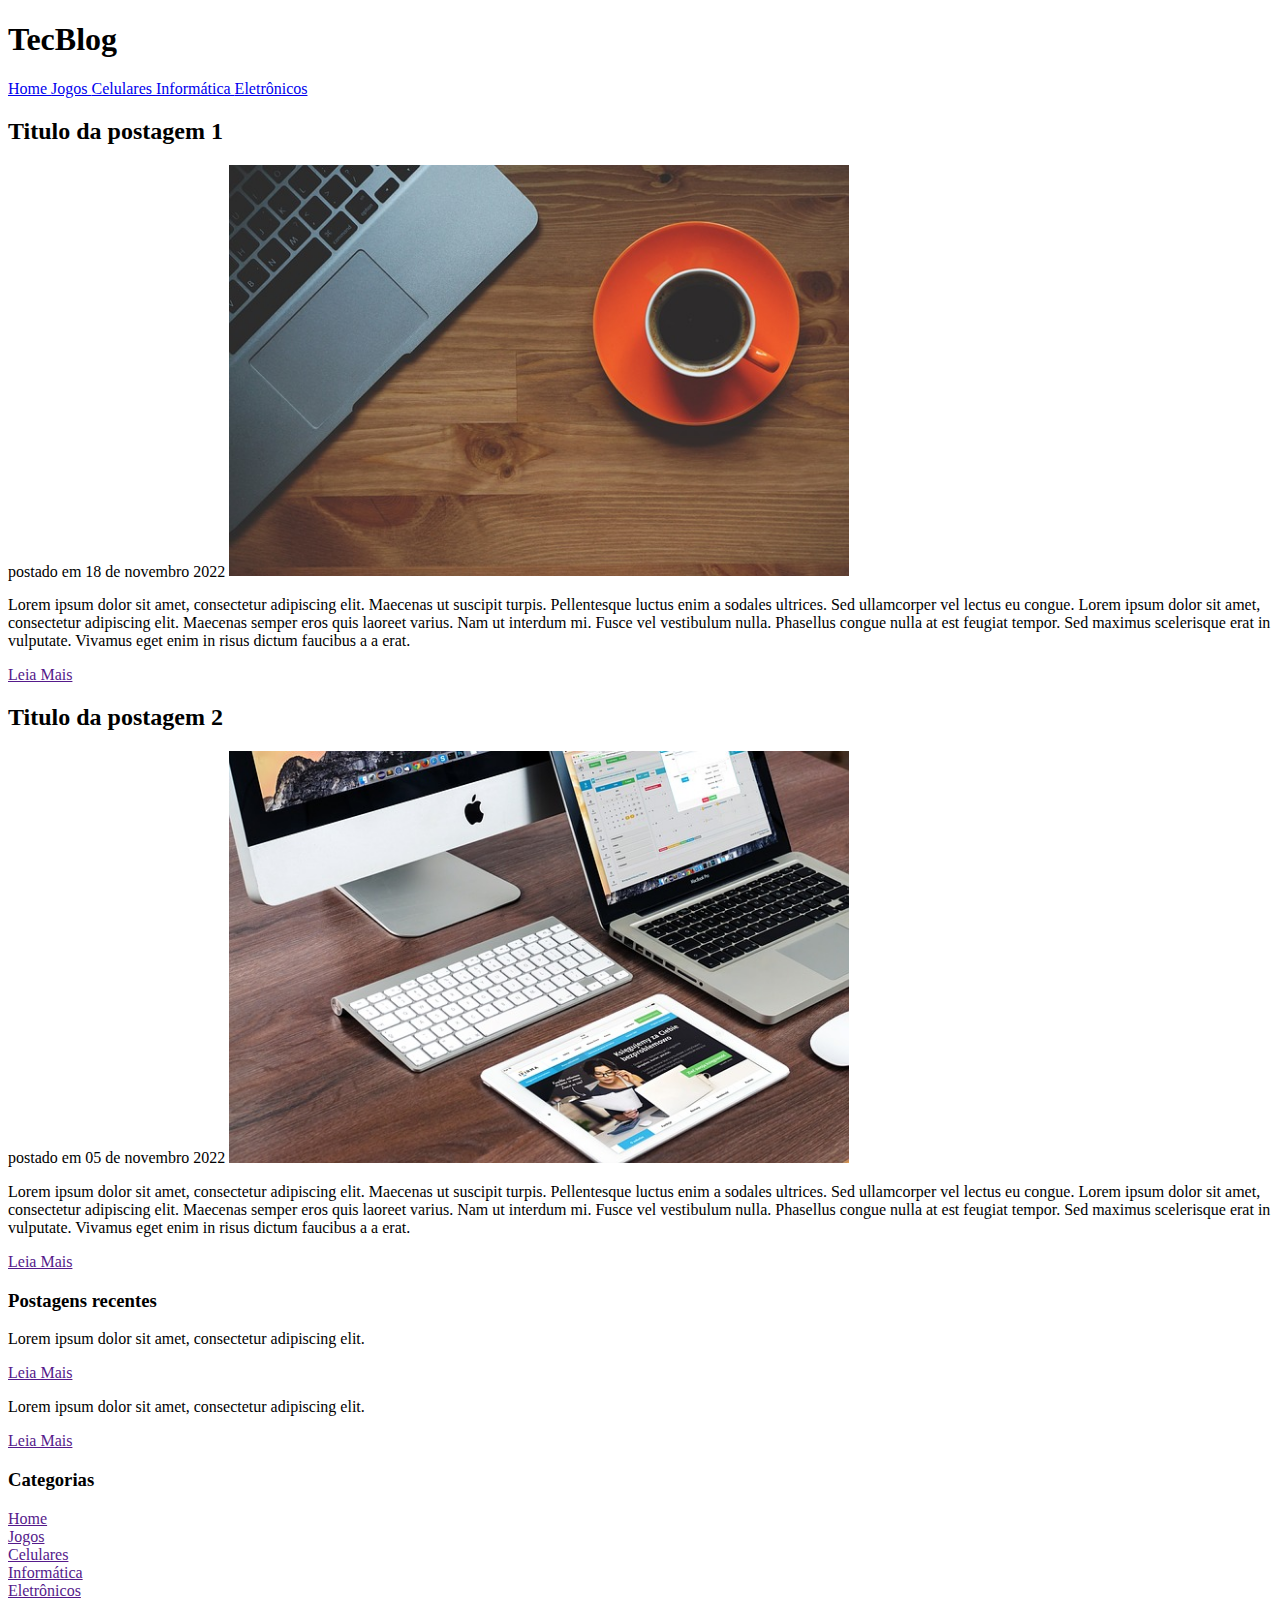
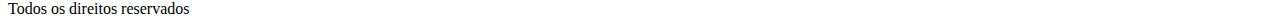
==== index.html @ 4d099c0a "first version" ====
<!DOCTYPE html>
<html>
	<head>
		<meta charset="utf-8">
		<title>TecBlog - O seu Blog de tecnologia</title>

		<link rel="stylesheet" type="text/css" href="css/estilo.css">
	</head>
	<body>
		<div id="area-cabecalho">

			<div id="area-logo">
				<h1>Tec<span class="branco">Blog</span></h1>	
			</div>
			<div id="area-menu">
				<a href="index.html"> Home </a>
				<a href="jogos.html"> Jogos </a>
				<a href="celulares.html"> Celulares </a>
				<a href="informatica.html"> Informática </a>
				<a href="eletronicos.html"> Eletrônicos </a>
			</div>
			
		</div>

		<div id="area-principal"> <!-- Abertura Area princpal -->
			
			<div id="area-postagens"><!-- Abertura da area de postagem -->
				
				<!-- Abertura Postagem -->
				<div class="postagem">
					<h2> Titulo da postagem 1</h1>
					<span class="data-postagem"> postado em 18 de novembro 2022 </span>
					<img width="620px" src="imagens/imagem1.jpg">
					<p>
						Lorem ipsum dolor sit amet, consectetur adipiscing elit. Maecenas ut suscipit turpis. Pellentesque luctus enim a sodales ultrices. Sed ullamcorper vel lectus eu congue. Lorem ipsum dolor sit amet, consectetur adipiscing elit. Maecenas semper eros quis laoreet varius. Nam ut interdum mi. Fusce vel vestibulum nulla. Phasellus congue nulla at est feugiat tempor. Sed maximus scelerisque erat in vulputate. Vivamus eget enim in risus dictum faucibus a a erat.
					</p>
					<a href="">Leia Mais </a>	
				</div><!--// Fechamento Postagem -->

				<!-- Abertura Postagem -->
				<div class="postagem">
					<h2> Titulo da postagem 2</h2>
					<span class="data-postagem"> postado em 05 de novembro 2022 </span>
					<img width="620px" src="imagens/imagem2.jpg">
					<p >
						Lorem ipsum dolor sit amet, consectetur adipiscing elit. Maecenas ut suscipit turpis. Pellentesque luctus enim a sodales ultrices. Sed ullamcorper vel lectus eu congue. Lorem ipsum dolor sit amet, consectetur adipiscing elit. Maecenas semper eros quis laoreet varius. Nam ut interdum mi. Fusce vel vestibulum nulla. Phasellus congue nulla at est feugiat tempor. Sed maximus scelerisque erat in vulputate. Vivamus eget enim in risus dictum faucibus a a erat.
					</p>
					<a href="">Leia Mais </a>	
				</div><!--// Fechamento Postagem -->

			</div> <!-- Fechamento da area de Postagem -->

			<div id="area-lateral"><!-- Começo area lateral-->

				<div class="conteudo-lateral">
					<h3>Postagens recentes</h3>
					<div class="postagem-lateral">
						<p >
							Lorem ipsum dolor sit amet, consectetur adipiscing elit. 
						</p>
						<a href="">Leia Mais </a>	
					</div>
					<div class="postagem-lateral" style="border-bottom: none;">
						<p >
							Lorem ipsum dolor sit amet, consectetur adipiscing elit. 
						</p>
						<a href="">Leia Mais</a>
					</div>
				</div><!--// Fim area lateral-->

				
				<div class="conteudo-lateral">
					<h3>Categorias</h3>
					<a href=""> Home </a><br>
					<a href=""> Jogos </a><br>
					<a href=""> Celulares </a><br>
					<a href=""> Informática </a><br>
					<a href=""> Eletrônicos </a><br>
				</div>

			</div><!--// Fim area lateral-->

			<div id="rodape">
				Todos os direitos reservados
			</div>

		</div><!--// Fim Area princpal -->
	</body>
</html>
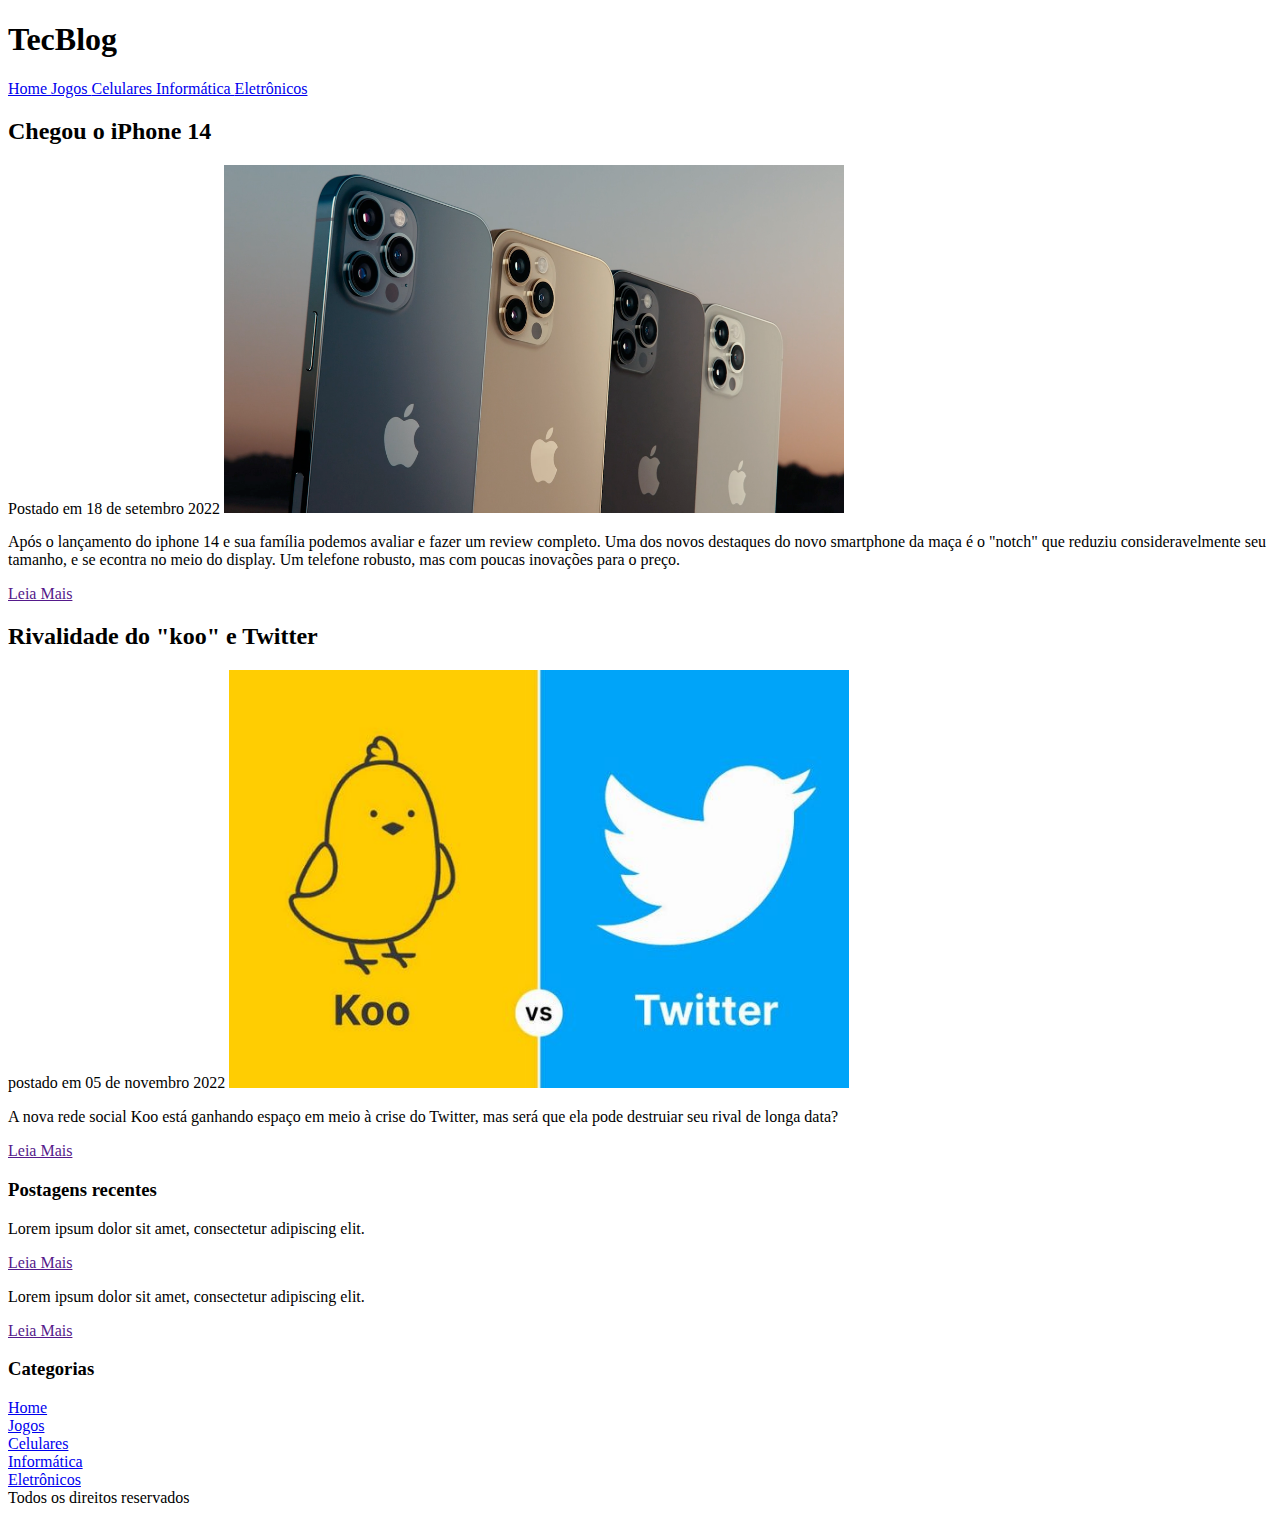
==== commit b0621483: "correcao-area-lateral" ====
--- a/index.html
+++ b/index.html
@@ -28,22 +28,22 @@
 				
 				<!-- Abertura Postagem -->
 				<div class="postagem">
-					<h2> Titulo da postagem 1</h1>
-					<span class="data-postagem"> postado em 18 de novembro 2022 </span>
-					<img width="620px" src="imagens/imagem1.jpg">
+					<h2> Chegou o iPhone 14</h1>
+					<span class="data-postagem"> Postado em 18 de setembro 2022 </span>
+					<img width="620px" src="imagens/iphone14.jpg">
 					<p>
-						Lorem ipsum dolor sit amet, consectetur adipiscing elit. Maecenas ut suscipit turpis. Pellentesque luctus enim a sodales ultrices. Sed ullamcorper vel lectus eu congue. Lorem ipsum dolor sit amet, consectetur adipiscing elit. Maecenas semper eros quis laoreet varius. Nam ut interdum mi. Fusce vel vestibulum nulla. Phasellus congue nulla at est feugiat tempor. Sed maximus scelerisque erat in vulputate. Vivamus eget enim in risus dictum faucibus a a erat.
+						Após o lançamento do iphone 14 e sua família podemos avaliar e fazer um review completo. Uma dos novos destaques do novo smartphone da maça é o "notch" que reduziu consideravelmente seu tamanho, e se econtra no meio do display. Um telefone robusto, mas com poucas inovações para o preço.
 					</p>
 					<a href="">Leia Mais </a>	
 				</div><!--// Fechamento Postagem -->
 
 				<!-- Abertura Postagem -->
 				<div class="postagem">
-					<h2> Titulo da postagem 2</h2>
+					<h2> Rivalidade do "koo" e Twitter</h2>
 					<span class="data-postagem"> postado em 05 de novembro 2022 </span>
-					<img width="620px" src="imagens/imagem2.jpg">
+					<img width="620px" src="imagens/koo-vs-Twitter.jpg">
 					<p >
-						Lorem ipsum dolor sit amet, consectetur adipiscing elit. Maecenas ut suscipit turpis. Pellentesque luctus enim a sodales ultrices. Sed ullamcorper vel lectus eu congue. Lorem ipsum dolor sit amet, consectetur adipiscing elit. Maecenas semper eros quis laoreet varius. Nam ut interdum mi. Fusce vel vestibulum nulla. Phasellus congue nulla at est feugiat tempor. Sed maximus scelerisque erat in vulputate. Vivamus eget enim in risus dictum faucibus a a erat.
+						A nova rede social Koo está ganhando espaço em meio à crise do Twitter, mas será que ela pode destruiar seu rival de longa data?
 					</p>
 					<a href="">Leia Mais </a>	
 				</div><!--// Fechamento Postagem -->
@@ -71,11 +71,11 @@
 				
 				<div class="conteudo-lateral">
 					<h3>Categorias</h3>
-					<a href=""> Home </a><br>
-					<a href=""> Jogos </a><br>
-					<a href=""> Celulares </a><br>
-					<a href=""> Informática </a><br>
-					<a href=""> Eletrônicos </a><br>
+					<a href="index.html"> Home </a><br>
+					<a href="jogos.html"> Jogos </a><br>
+					<a href="celulares.html"> Celulares </a><br>
+					<a href="informatica.html"> Informática </a><br>
+					<a href="eletronicos.html"> Eletrônicos </a><br>
 				</div>
 
 			</div><!--// Fim area lateral-->
